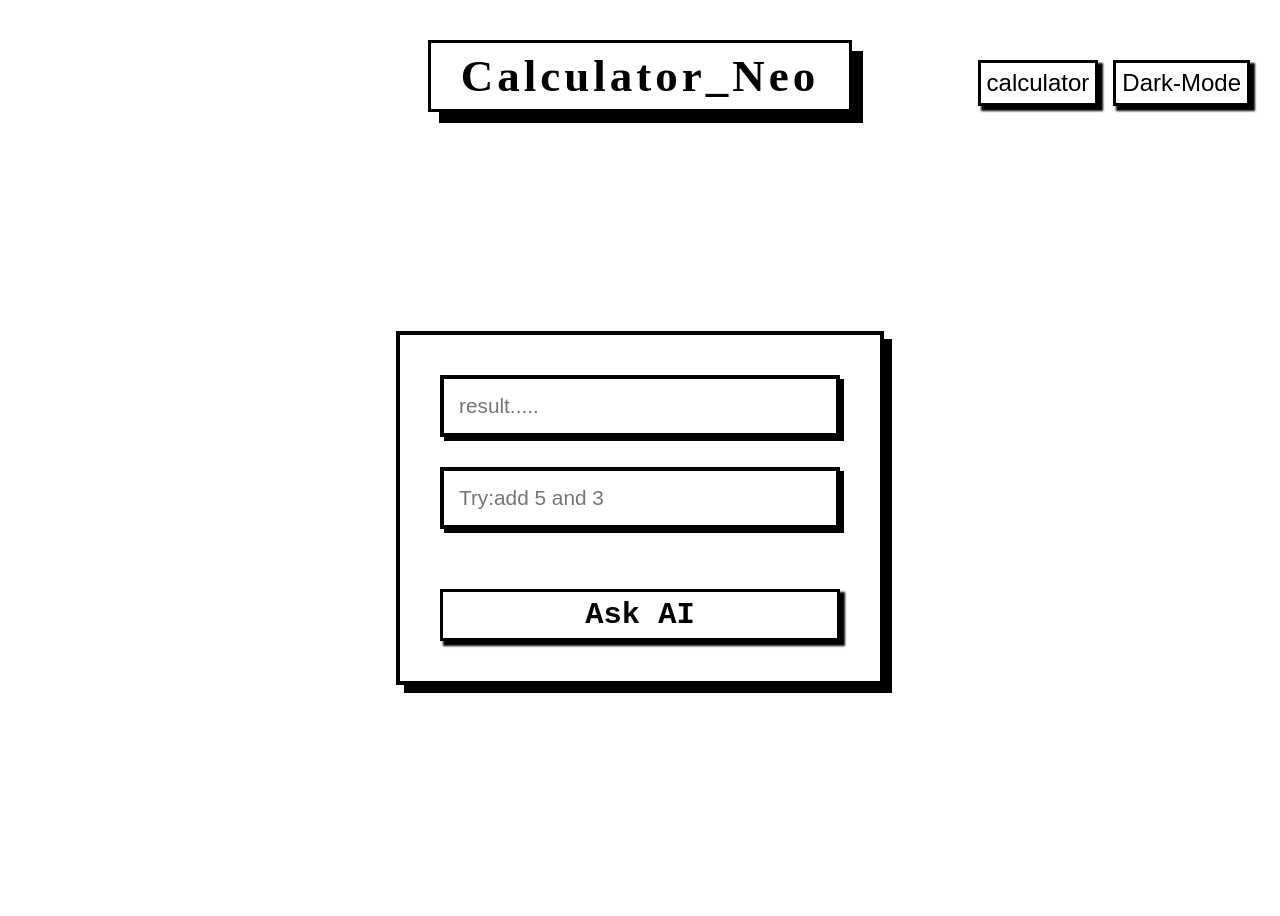
==== ai.html @ 9486041a "ai file and ui setup done" ====
<!DOCTYPE html>
<html lang="en">
<head>
    <meta charset="UTF-8">
    <meta name="viewport" content="width=device-width, initial-scale=1.0">
    <title>Calculator</title>
    <link href="index.css" rel="stylesheet">
    <link href="https://fonts.googleapis.com/css2?family=Rubik+Glitch&display=swap" rel="stylesheet">
</head>
<body>
    <h1>Calculator_Neo</h1>
    
    <div class="controls">
    <a id="aimode" href="index.html"><button >calculator</button></a>
    <button id="theme">Dark-Mode</button>
    </div>
    <div class="calci">
        <input type="text" readonly id="result" placeholder="result.....">
        <input type="text" id="ai-input" placeholder="Try:add 5 and 3">
        <button id="ask" onclick="solveAi()">Ask AI</button>
        
        
    </div>
    <script src="ai.js"></script>
</body>
</html>
---- index.css ----
body{
    background: white;
    font-family: monospace ;
    display: flex;
    flex-direction: column;
    justify-content: center;
    align-items: center;
    height: 100vh;
}
h1{

    padding: 7px 30px;
    text-align: center;
    border: 3px solid black;
    position: absolute;
    top: 10px;
    font-family: 'Bungee Shade', cursive;;
    box-shadow: 11px 11px 0 black;
    font-size: 45px;
    font-weight: bold;
    letter-spacing: 4px;


}
.controls{
    position: absolute;
    top: 60px;
    right: 30px;
    display: flex;
    gap: 15px;
}

.calci {
    margin-top: 100px;
    border: 4px solid black;
    padding: 40px;
    box-shadow: 8px 8px 0 black;
    width: 90%;
    max-width: 400px;
    /* background-color: pink; */
}
#display{
    border: 4px solid black;
    padding: 15px;
    font-size: 2.2rem;
    text-align: right;
    box-shadow: 4px 4px 0 black;
    /* min-width: 320px; */
    width: 89%;
    margin-right: 20px;
    margin-bottom: 20px;
}
input:focus{
    outline: none;
}
.button{
    display: grid;
    grid-template-columns: repeat(4,1fr);
    gap: 30px;
    width: 100%;

}
button{
    border: 3px solid black;
    background: white;
    font-size: 1.5rem;
    padding: 15px;
    box-shadow: 4px 4px 2px 1px;
    cursor: pointer;
    width: 100%;
    padding: 6px;

    transition: 0.2s;
}
button:active{
    transform: translate(4px,4px);
    box-shadow: none;
}

.dark{
    background:black ;
    color: white;

}
.dark h1 {
    border-color: white;
    box-shadow: 11px 11px 0 white;
}

.dark .calci{
    border-color: white;
    box-shadow: 8px 8px 0 white;
}
.dark #display{
    border-color: white;
    color: white;
    background: black;
    box-shadow: 4px 4px 0 white;

}

.dark button {
    border-color: white;
    background-color: black;
    color: white;
    box-shadow: 4px 4px 0 white;
}
.dark button:active{
    transform:translate(4px,4px) ;
    box-shadow:none ;
}
.dark #theme {
    border-color: white;
    box-shadow: 4px 4px 0 white;
}
@media  (max-width:900px){
   .controls{
        position: static;
        margin-top: 10px;
        justify-content: center;
    }

    h1{
        position: static;
        margin-top: 10px;
        width: 50%;
        font-size: 1.5rem;
    }
    
}


@media (max-width: 600px){

    
    .calci{
        width: 70%;
    }

    body{
        justify-content: flex-start;
    }
}


#ai-input,
#result{
    border:4px solid black;
    padding: 15px;
    font-size: 1.3rem;
    width:100% ;
    margin-bottom: 30px ;
    box-sizing: border-box;
    box-shadow: 4px 4px 0 black ;


}
#ask{
    width:100% ;
    border: 3px solid black;
    margin-top: 30px;
    font-size:1.9rem ;
    font-weight: bold;
    font-family: 'Courier New', Courier, monospace;

}
#ask:active{
    transform:translate(4px,4px) ;
    box-shadow:none ;

}


.dark #ai-input,.dark #result{
    border-color:white;
    background:black ;
    color:white;
    box-shadow: 4px 4px 0 white ;
}
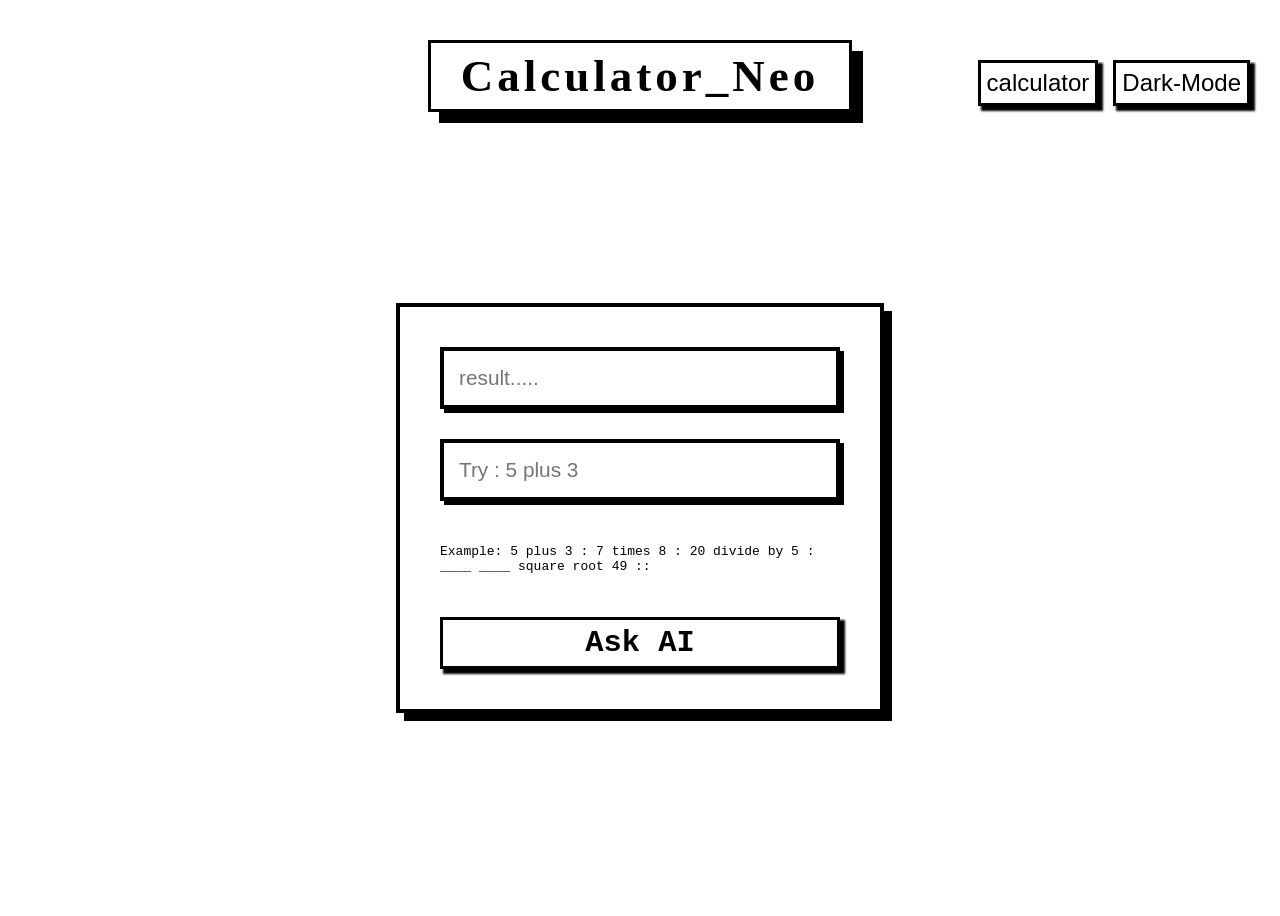
==== commit f7c323a6: "finish" ====
--- a/ai.html
+++ b/ai.html
@@ -16,7 +16,10 @@
     </div>
     <div class="calci">
         <input type="text" readonly id="result" placeholder="result.....">
-        <input type="text" id="ai-input" placeholder="Try:add 5 and 3">
+        <input type="text" id="ai-input" placeholder="Try : 5 plus 3">
+        <p id="example">
+            Example: 5 plus 3 : 7 times 8 : 20 divide by 5 :    ____ ____ square root 49 ::
+        </p>
         <button id="ask" onclick="solveAi()">Ask AI</button>
         
         
--- a/index.css
+++ b/index.css
@@ -177,3 +177,12 @@
     color:white;
     box-shadow: 4px 4px 0 white ;
 }
+ #examples{
+    font-size: 1.2rem;
+    color: gray;
+    margin-top: 20px;
+
+ }
+ .dark #examples{
+    color: lightgray;
+ }
